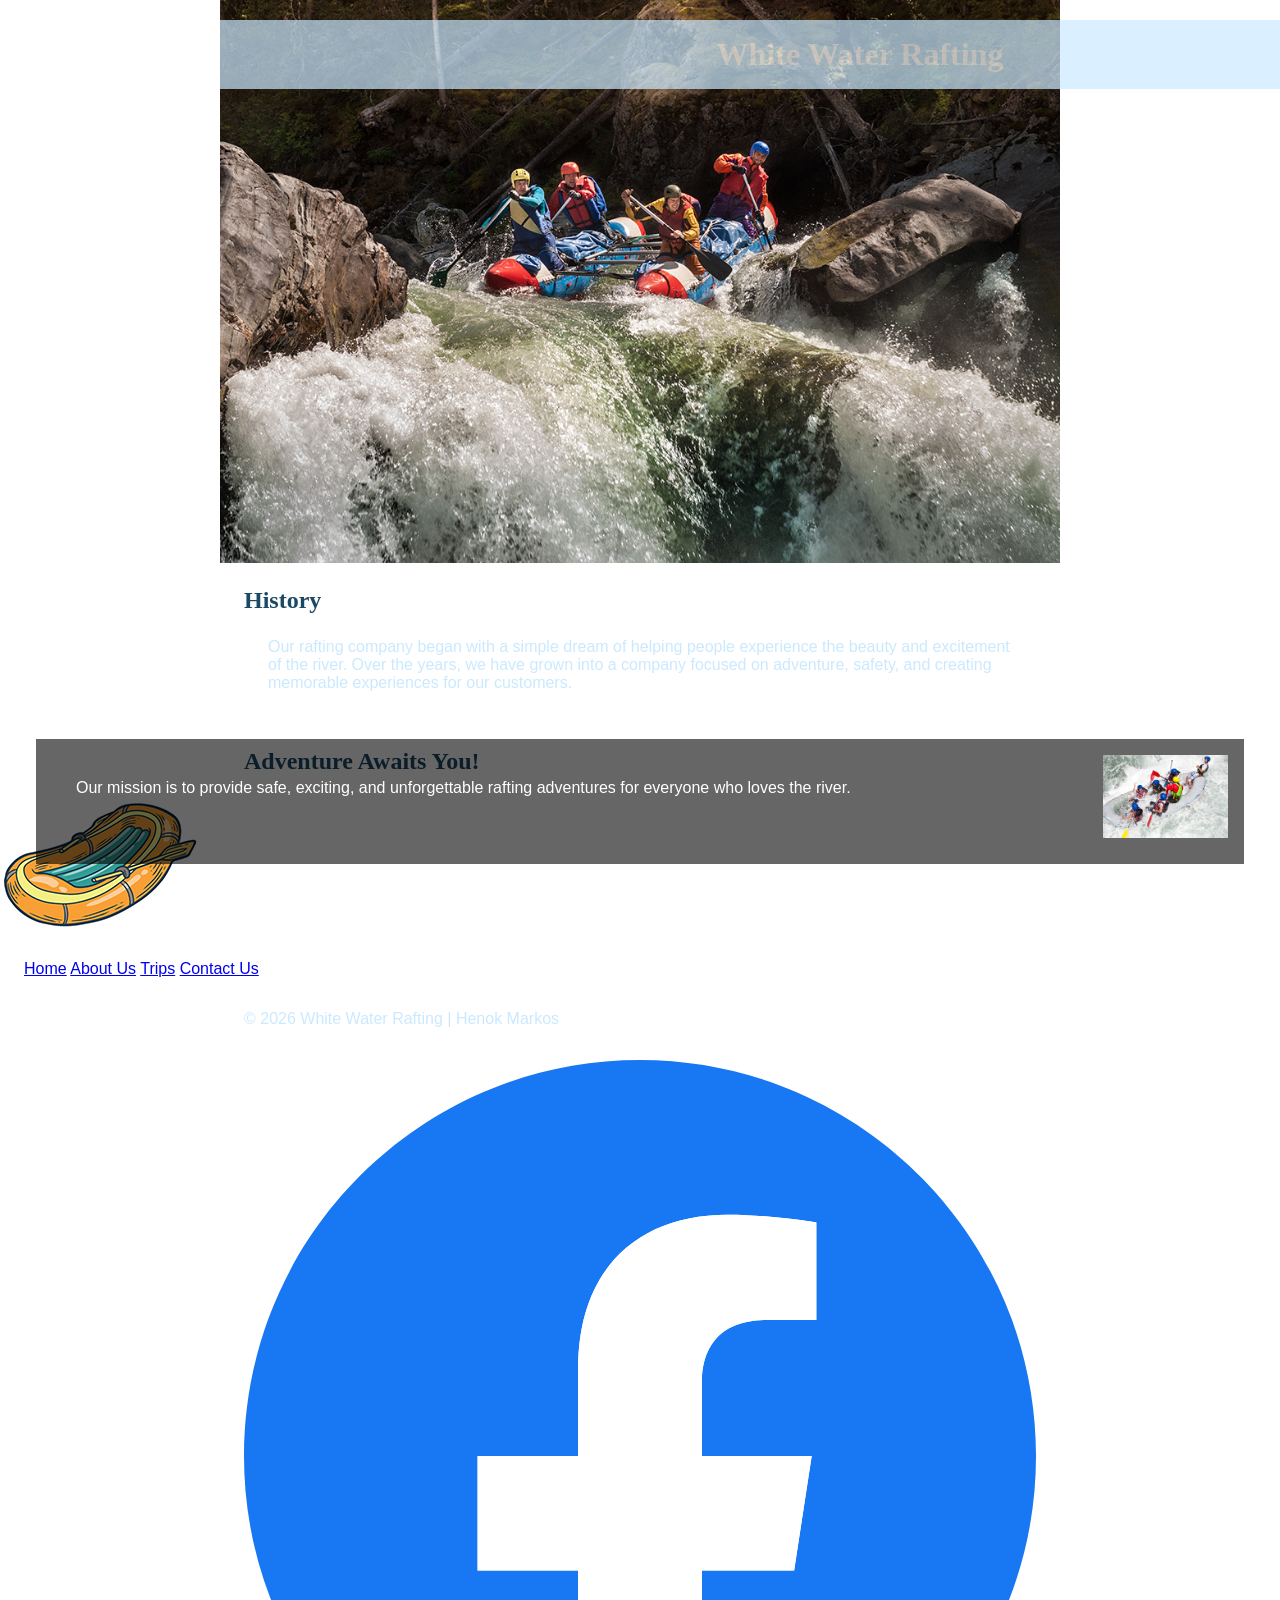
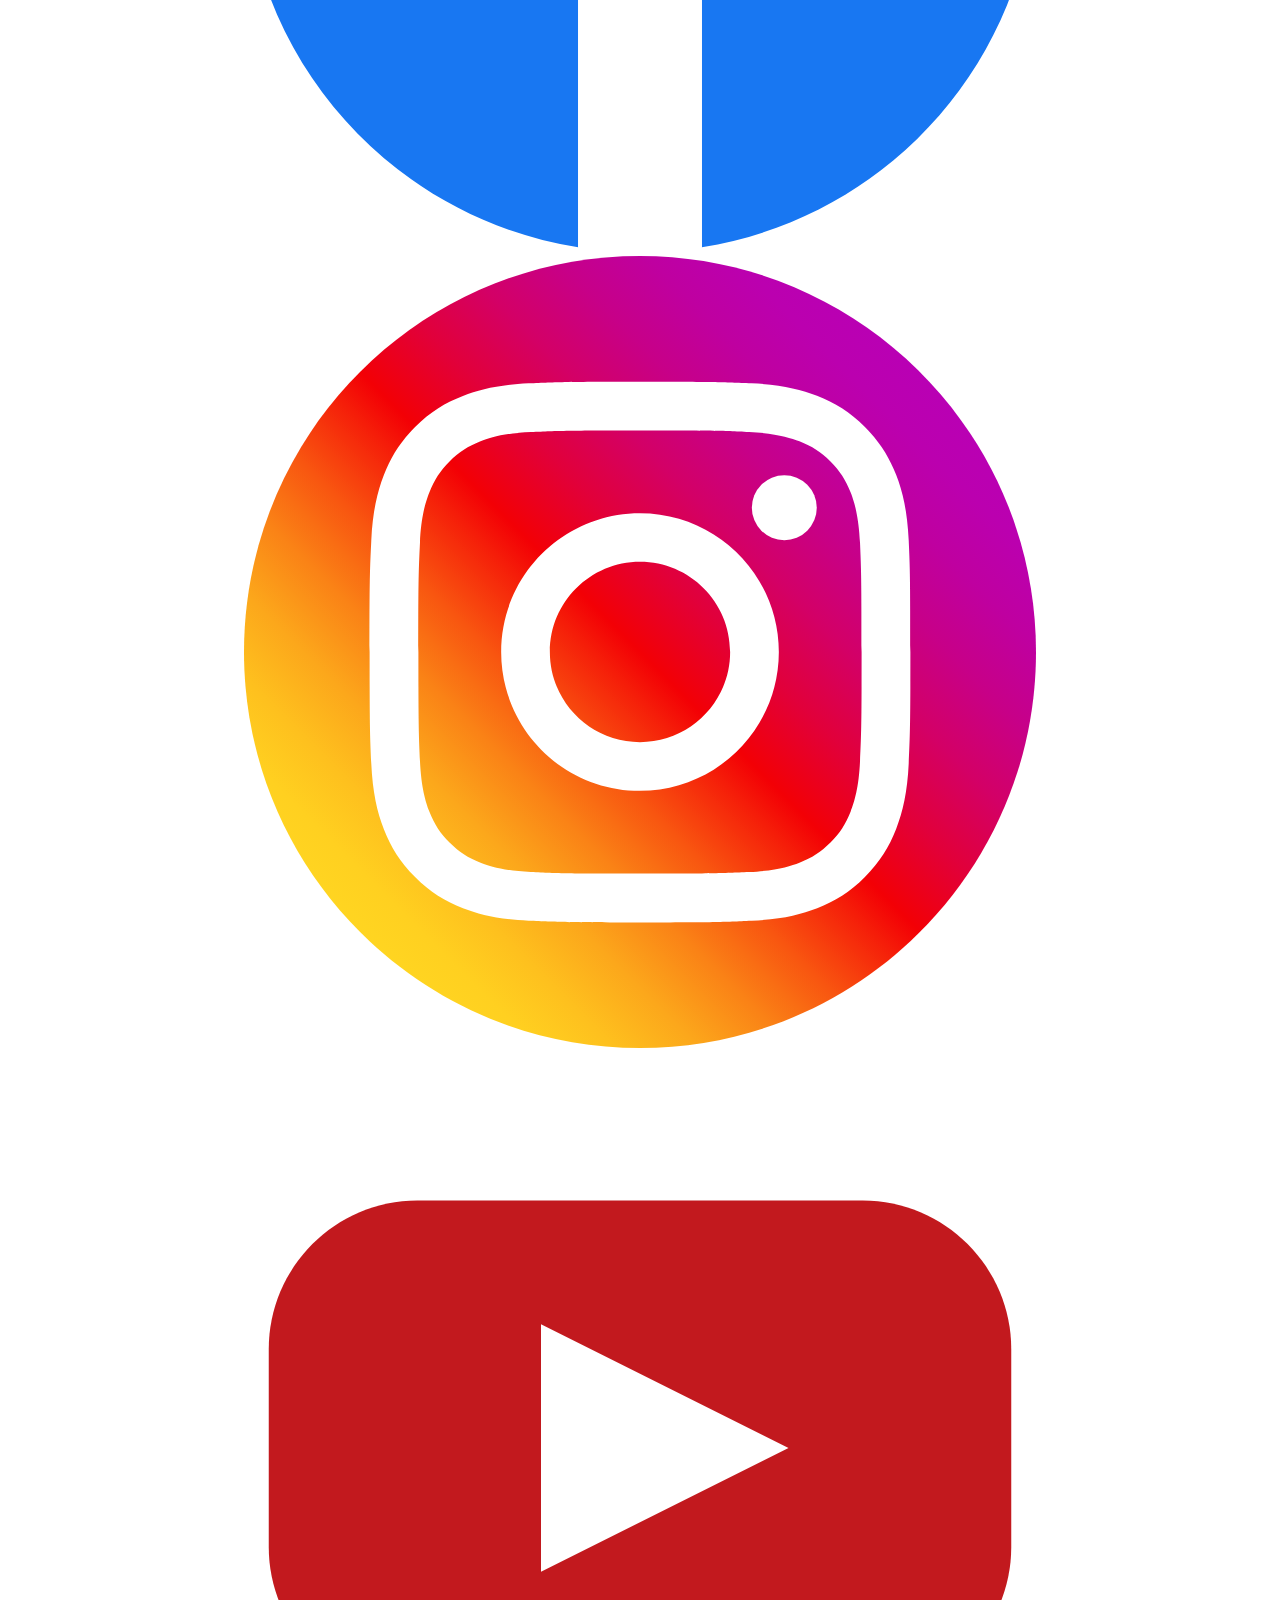
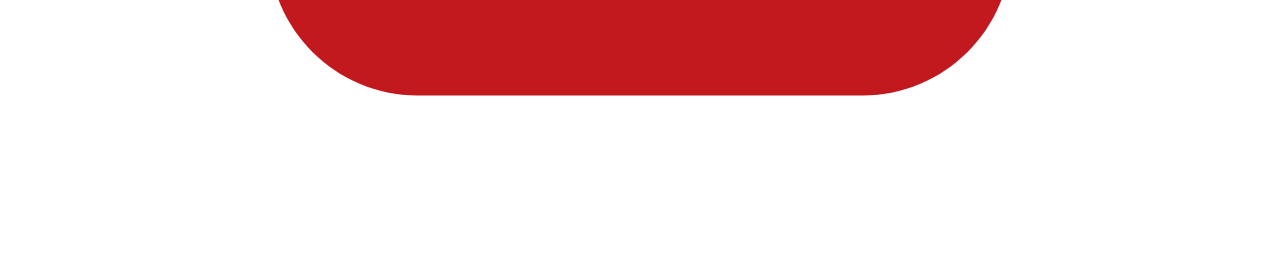
==== wwr/about.html @ 2281e43c "change my home page" ====
<!DOCTYPE html>
<html lang="en" <head>
<meta charset="UTF-8">
<meta name="viewport" content="width=device-width, initial-scale=1.0">
<meta name="author"
  content="Our mission is to provide safe, exciting, and unforgettable rafting experiences. We want everyone to enjoy the beauty of nature, experience the excitement of the river, and create wonderful memories with family and friends.">
<meta name="author" content="Henok Markos">
<title>About Us | White Water Rafting</title>

<link rel="stylesheet" href="styles/rafting.css">
</head>

<body>

    <main>
        <div class="hero">
            <img src="images/hero.png" alt="People enjoying white water rafting">
            <h1>White Water Rafting</h1>

            <article>
                <img src="images/client.png" alt="Happy rafting client">
                <p>
                    Our mission is to provide safe, exciting, and unforgettable
                    rafting adventures for everyone who loves the river.
                </p>
            </article>
        </div>
        <section>
            <h2>History</h2>
            <p>
                Our rafting company began with a simple dream of helping people
                experience the beauty and excitement of the river. Over the years,
                we have grown into a company focused on adventure, safety, and
                creating memorable experiences for our customers.
            </p>
        </section>
        <section>
            <h2>Adventure Awaits You!</h2>
        </section>

    </main>

    <body>
        <img src="images/logo.png" alt="White Water Rafting logo">

        <nav>
            <a href="index.html">Home</a>
            <a href="about.html">About Us</a>
            <a href="trips.html">Trips</a>
            <a href="contact.html">Contact Us</a>
        </nav>
    </body>

    <body>
        <footer>
            <p>&copy; 2026 White Water Rafting | Henok Markos</p>

            <nav class="socialmedia">
                <a href="https://facebook.com">
                    <img src="images/facebook.svg" alt="Facebook">
                </a>

                <a href="https://instagram.com">
                    <img src="images/instagram.svg" alt="Instagram">
                </a>

                <a href="https://youtube.com">
                    <img src="images/youtube.svg" alt="YouTube">
                </a>
            </nav>
        </footer>

</html>
---- wwr/styles/rafting.css ----
:root {
    --primary-color: #1b4965;
    --secondary-color: #62b6cb;
    --accent1-color: #cae9ff;
    --accent2-color: #5fa8d3;
    --heading-font: Georgia, "Times New Roman", serif;
    --body-font: Arial, Helvetica, sans-serif;
}

* {
    margin: 0;
    padding: 0;
    box-sizing: border-box;
}

body {
    font-family: var(--body-font);
    color: var(--accent1-color);
}

header,
main,
footer {
    width: 840px;
    margin: 0 auto;
}

h1,
h2 {
    font-family: var(--heading-font);
    color: var(--primary-color);
}

nav,
p,
section,
article {
    margin: 16px;
    padding: 8px;
}

.socialmedia a {
    text-decoration: none;
}

\
 .hero {
    position: relative;
}

.hero img {
    display: block;
    width: 100%;
    height: auto;
}

.hero h1 {
    position: absolute;
    top: 20px;
    width: 100%;
    padding: 16px;
    text-align: center;
    opacity: 0.7;
    background-color: var(--accent1-color);
    color: #fff;
}

.hero article {
    position: absolute;
    bottom: 20px;
    left: 20px;
    right: 20px;
    padding: 16px;
    background-color: rgba(0, 0, 0, 0.6);
    color: white;
}

.hero article img {
    float: right;
    width: 125px;
    margin: 0 0 10px 15px;
}
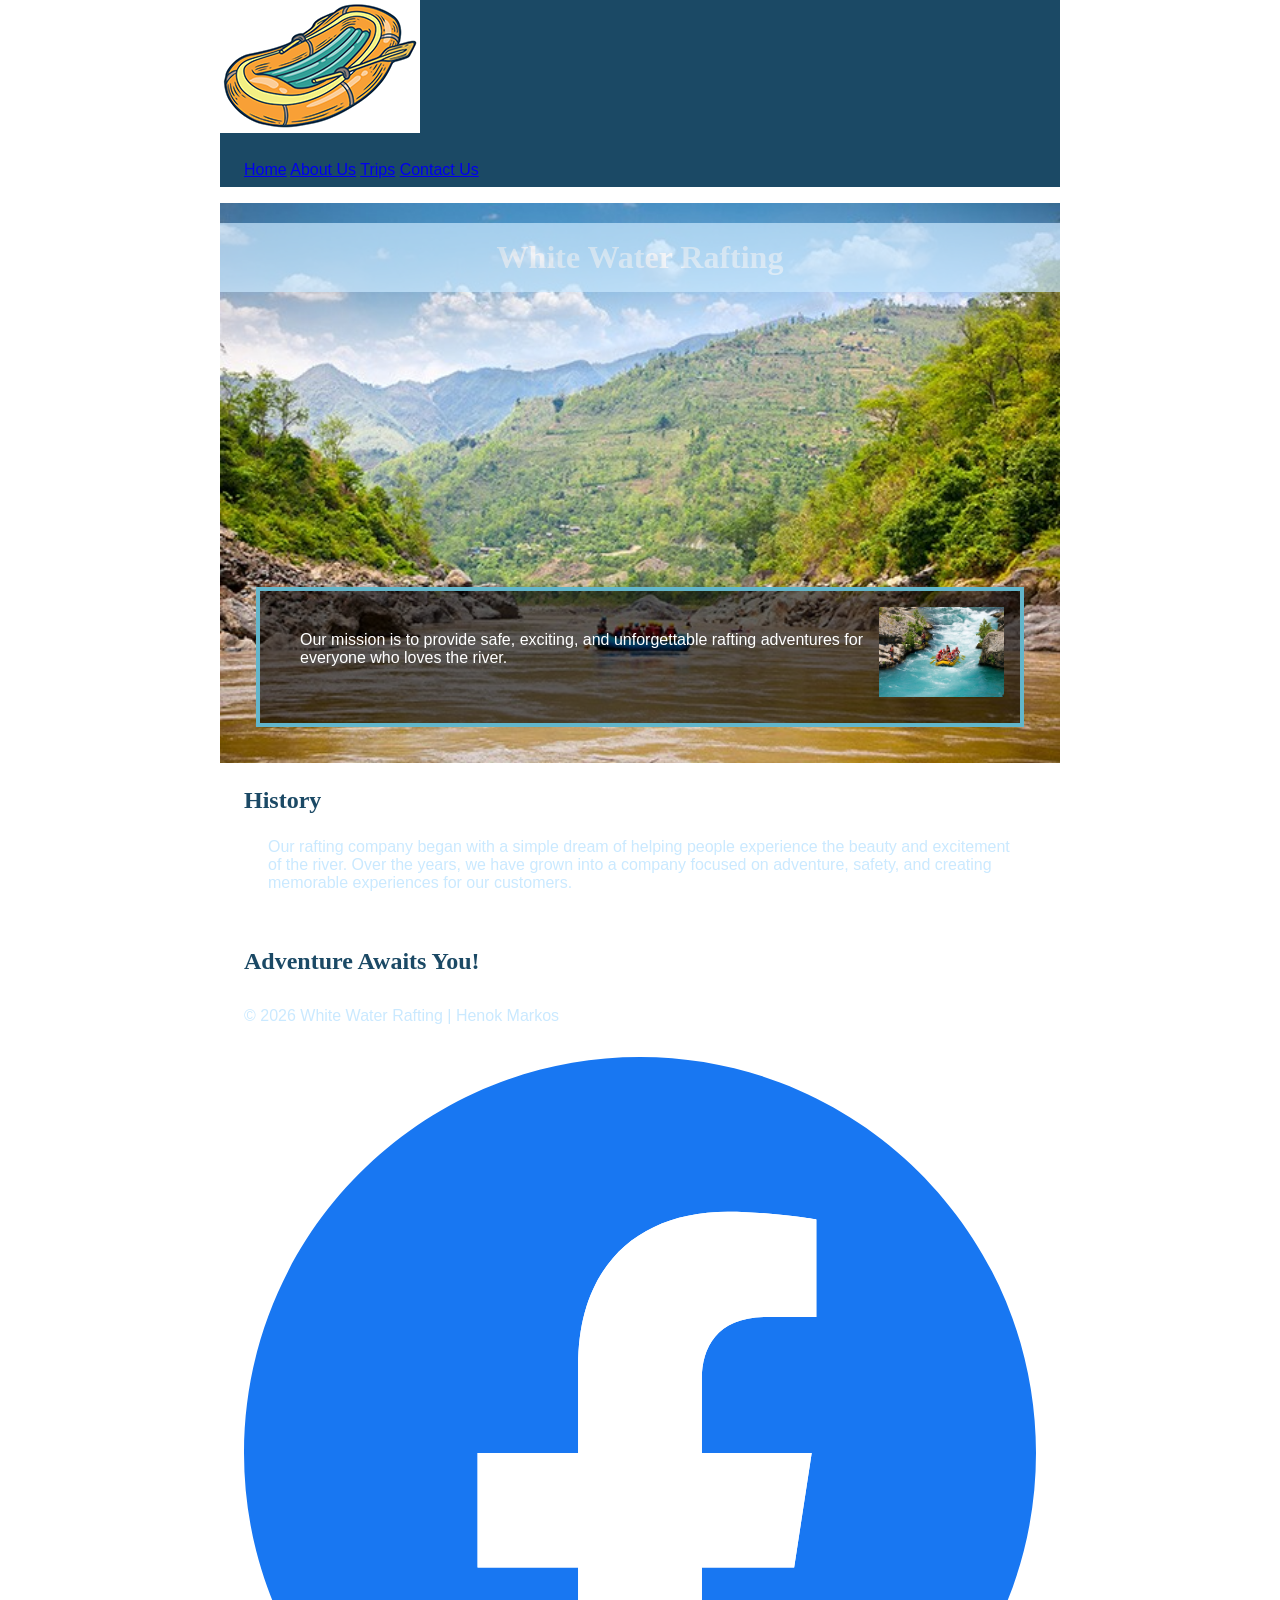
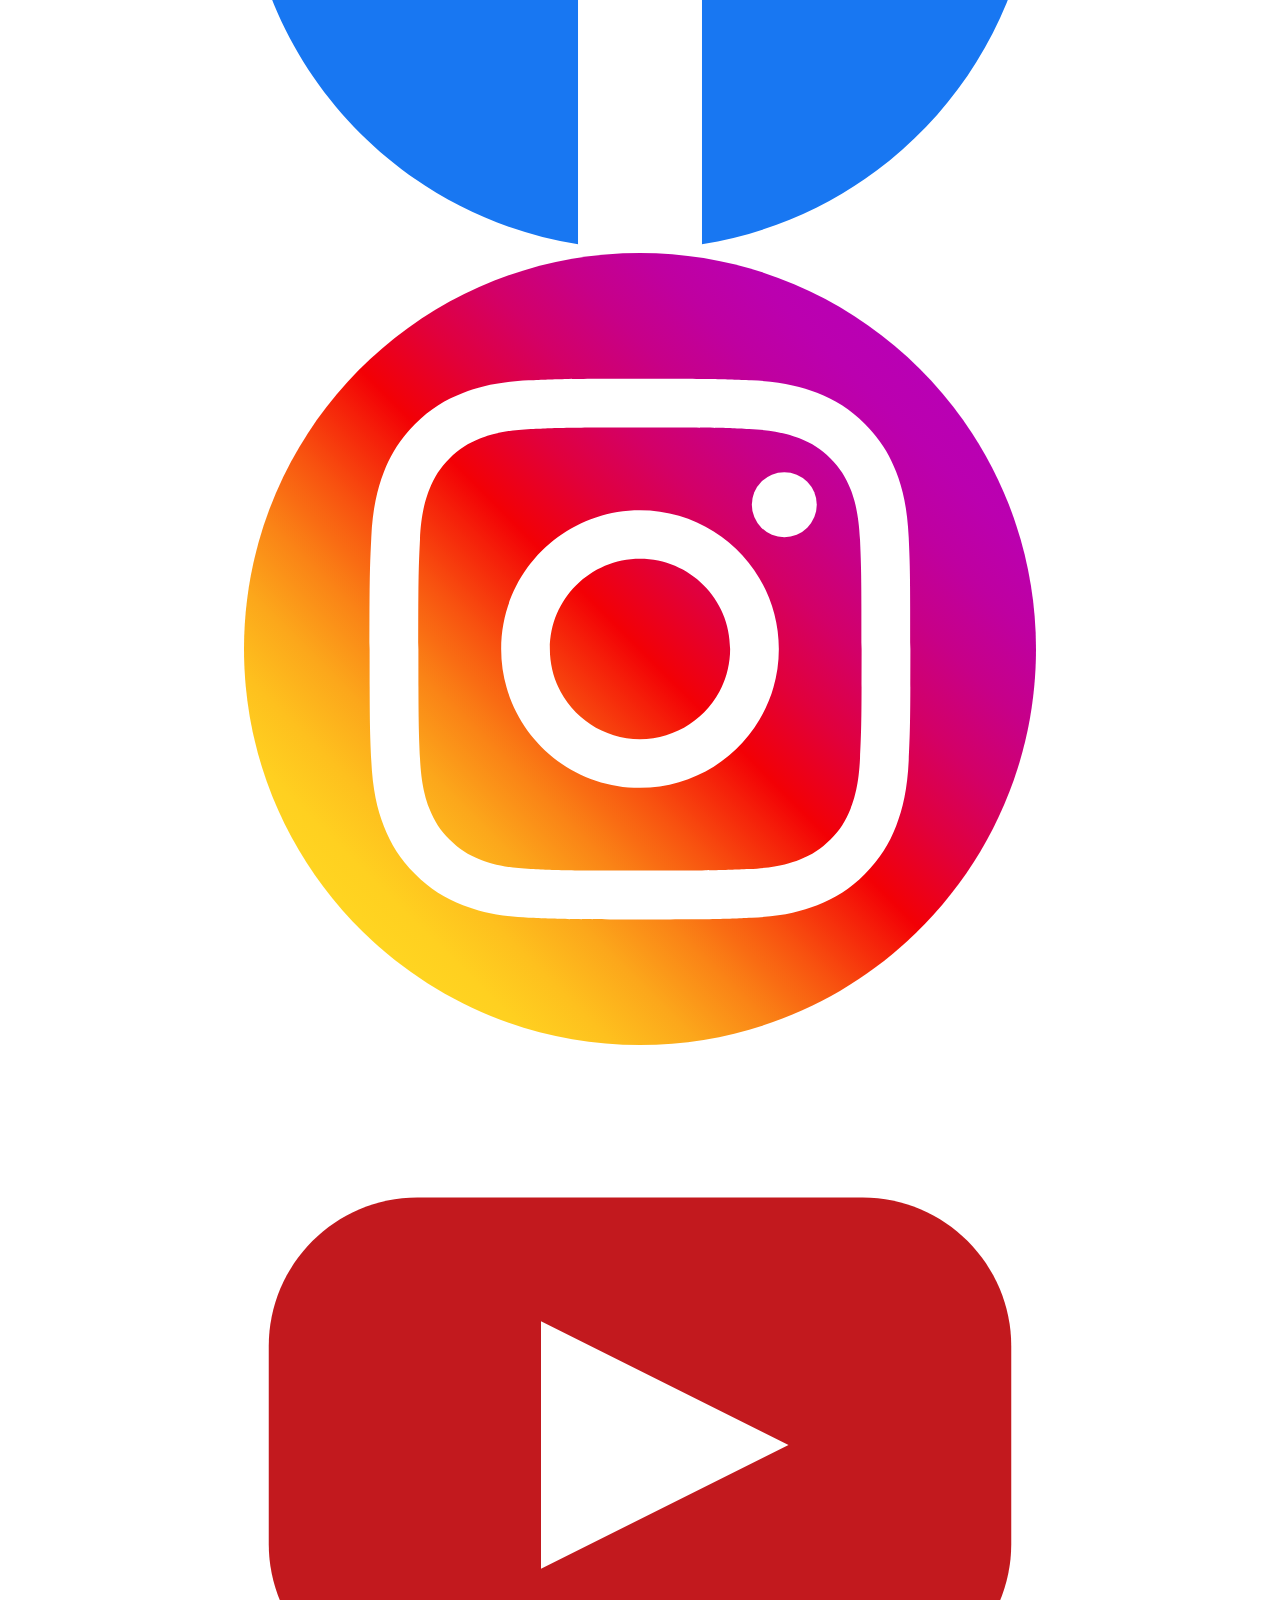
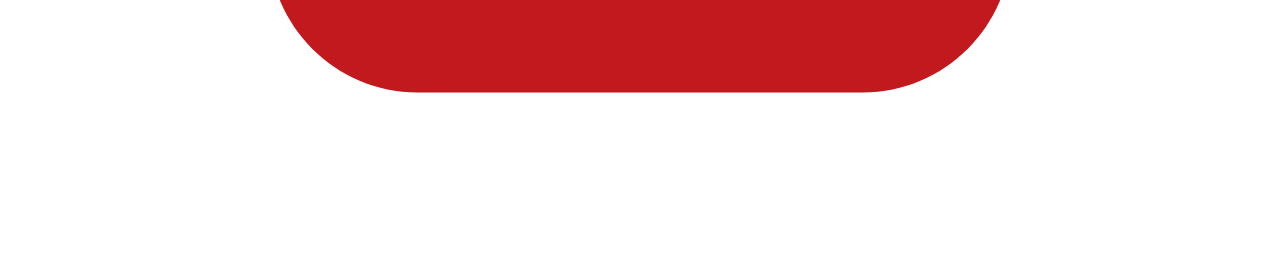
==== commit 2e54e287: "change home page" ====
--- a/wwr/about.html
+++ b/wwr/about.html
@@ -1,46 +1,23 @@
 <!DOCTYPE html>
-<html lang="en" <head>
-<meta charset="UTF-8">
-<meta name="viewport" content="width=device-width, initial-scale=1.0">
-<meta name="author"
-  content="Our mission is to provide safe, exciting, and unforgettable rafting experiences. We want everyone to enjoy the beauty of nature, experience the excitement of the river, and create wonderful memories with family and friends.">
-<meta name="author" content="Henok Markos">
-<title>About Us | White Water Rafting</title>
+<html lang="en">
 
-<link rel="stylesheet" href="styles/rafting.css">
+<head>
+    <meta charset="UTF-8">
+    <meta name="viewport" content="width=device-width, initial-scale=1.0">
+
+    <meta name="description"
+      content="Learn about White Water Rafting, our history, mission, and exciting rafting adventures.">
+
+    <meta name="author" content="Henok Markos">
+
+    <title>About Us | White Water Rafting</title>
+
+    <link rel="stylesheet" href="styles/rafting.css">
 </head>
 
 <body>
 
-    <main>
-        <div class="hero">
-            <img src="images/hero.png" alt="People enjoying white water rafting">
-            <h1>White Water Rafting</h1>
-
-            <article>
-                <img src="images/client.png" alt="Happy rafting client">
-                <p>
-                    Our mission is to provide safe, exciting, and unforgettable
-                    rafting adventures for everyone who loves the river.
-                </p>
-            </article>
-        </div>
-        <section>
-            <h2>History</h2>
-            <p>
-                Our rafting company began with a simple dream of helping people
-                experience the beauty and excitement of the river. Over the years,
-                we have grown into a company focused on adventure, safety, and
-                creating memorable experiences for our customers.
-            </p>
-        </section>
-        <section>
-            <h2>Adventure Awaits You!</h2>
-        </section>
-
-    </main>
-
-    <body>
+    <header>
         <img src="images/logo.png" alt="White Water Rafting logo">
 
         <nav>
@@ -49,25 +26,66 @@
             <a href="trips.html">Trips</a>
             <a href="contact.html">Contact Us</a>
         </nav>
-    </body>
+    </header>
 
-    <body>
-        <footer>
-            <p>&copy; 2026 White Water Rafting | Henok Markos</p>
+    <main>
 
-            <nav class="socialmedia">
-                <a href="https://facebook.com">
-                    <img src="images/facebook.svg" alt="Facebook">
-                </a>
+        <div class="hero">
 
-                <a href="https://instagram.com">
-                    <img src="images/instagram.svg" alt="Instagram">
-                </a>
+            <img src="images/hero.jpg" alt="People enjoying white water rafting">
 
-                <a href="https://youtube.com">
-                    <img src="images/youtube.svg" alt="YouTube">
-                </a>
-            </nav>
-        </footer>
+            <h1>White Water Rafting</h1>
+
+            <article>
+                <img src="images/client.jpg" alt="Happy rafting client">
+
+                <p>
+                    Our mission is to provide safe, exciting, and unforgettable
+                    rafting adventures for everyone who loves the river.
+                </p>
+            </article>
+
+        </div>
+
+        <section>
+            <h2>History</h2>
+
+            <p>
+                Our rafting company began with a simple dream of helping people
+                experience the beauty and excitement of the river. Over the years,
+                we have grown into a company focused on adventure, safety, and
+                creating memorable experiences for our customers.
+            </p>
+        </section>
+
+        <section>
+            <h2>Adventure Awaits You!</h2>
+        </section>
+
+    </main>
+
+    <footer>
+
+        <p>&copy; 2026 White Water Rafting | Henok Markos</p>
+
+        <nav class="socialmedia">
+
+            <a href="https://facebook.com">
+                <img src="images/facebook.svg" alt="Facebook social media">
+            </a>
+
+            <a href="https://instagram.com">
+                <img src="images/instagram.svg" alt="Instagram social media">
+            </a>
+
+            <a href="https://youtube.com">
+                <img src="images/youtube.svg" alt="YouTube social media">
+            </a>
+
+        </nav>
+
+    </footer>
+
+</body>
 
 </html>
--- a/wwr/styles/rafting.css
+++ b/wwr/styles/rafting.css
@@ -25,6 +25,11 @@
     margin: 0 auto;
 }
 
+header {
+    background-color: var(--primary-color);
+    color: var(--accent2-color);
+}
+
 h1,
 h2 {
     font-family: var(--heading-font);
@@ -43,8 +48,7 @@
     text-decoration: none;
 }
 
-\
- .hero {
+.hero {
     position: relative;
 }
 
@@ -72,6 +76,7 @@
     right: 20px;
     padding: 16px;
     background-color: rgba(0, 0, 0, 0.6);
+    border: 4px solid var(--secondary-color);
     color: white;
 }
 
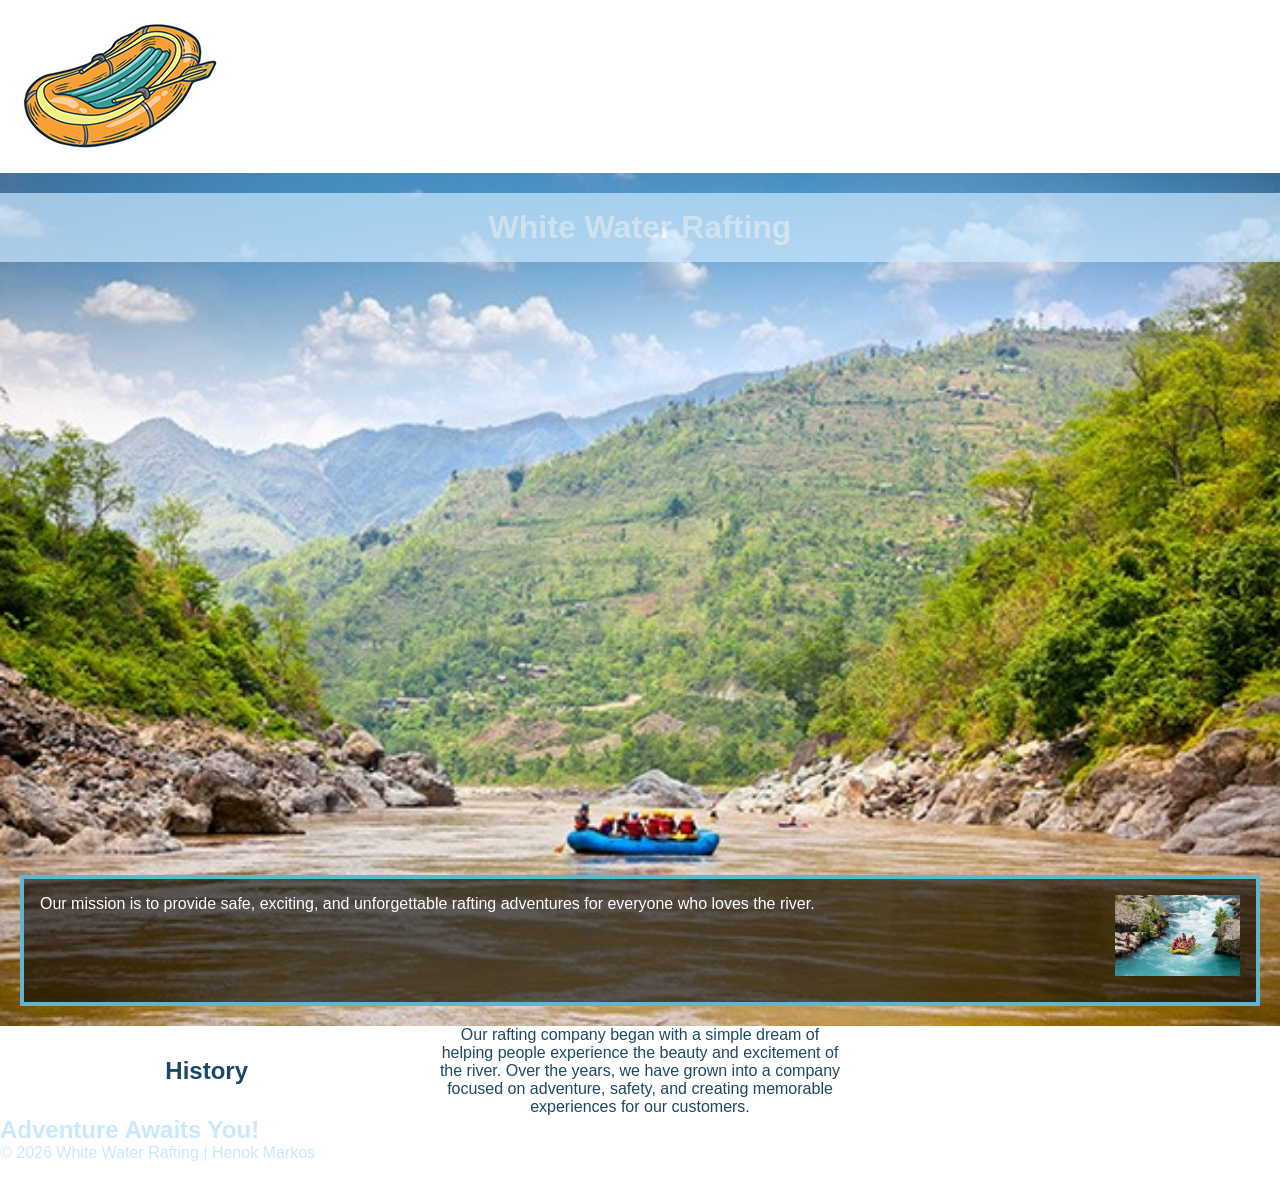
==== commit 1a71c18a: "chnge home page" ====
--- a/wwr/about.html
+++ b/wwr/about.html
@@ -46,8 +46,7 @@
             </article>
 
         </div>
-
-        <section>
+        <section class="history">
             <h2>History</h2>
 
             <p>
--- a/wwr/styles/rafting.css
+++ b/wwr/styles/rafting.css
@@ -18,17 +18,15 @@
     color: var(--accent1-color);
 }
 
-header,
-main,
-footer {
-    width: 840px;
-    margin: 0 auto;
+header {
+    display: grid;
+    grid-template-columns: 1fr 2fr;
+    align-items: center;
+    padding: 20px;
 }
 
-header {
-    background-color: var(--primary-color);
-    color: var(--accent2-color);
-}
+background-color: var(--primary-color);
+color: var(--accent2-color);
 
 h1,
 h2 {
@@ -36,12 +34,16 @@
     color: var(--primary-color);
 }
 
-nav,
-p,
-section,
-article {
-    margin: 16px;
-    padding: 8px;
+nav {
+    display: flex;
+    justify-content: space-around;
+    align-items: center;
+}
+
+nav a {
+    color: white;
+    text-decoration: none;
+    padding: 10px 20px;
 }
 
 .socialmedia a {
@@ -84,4 +86,17 @@
     float: right;
     width: 125px;
     margin: 0 0 10px 15px;
+}
+
+.history {
+    display: grid;
+    grid-template-columns: 1fr 1fr 1fr;
+    gap: 20px;
+    align-items: center;
+    text-align: center;
+}
+
+.history h2,
+.history p {
+    color: #1b4965;
 }
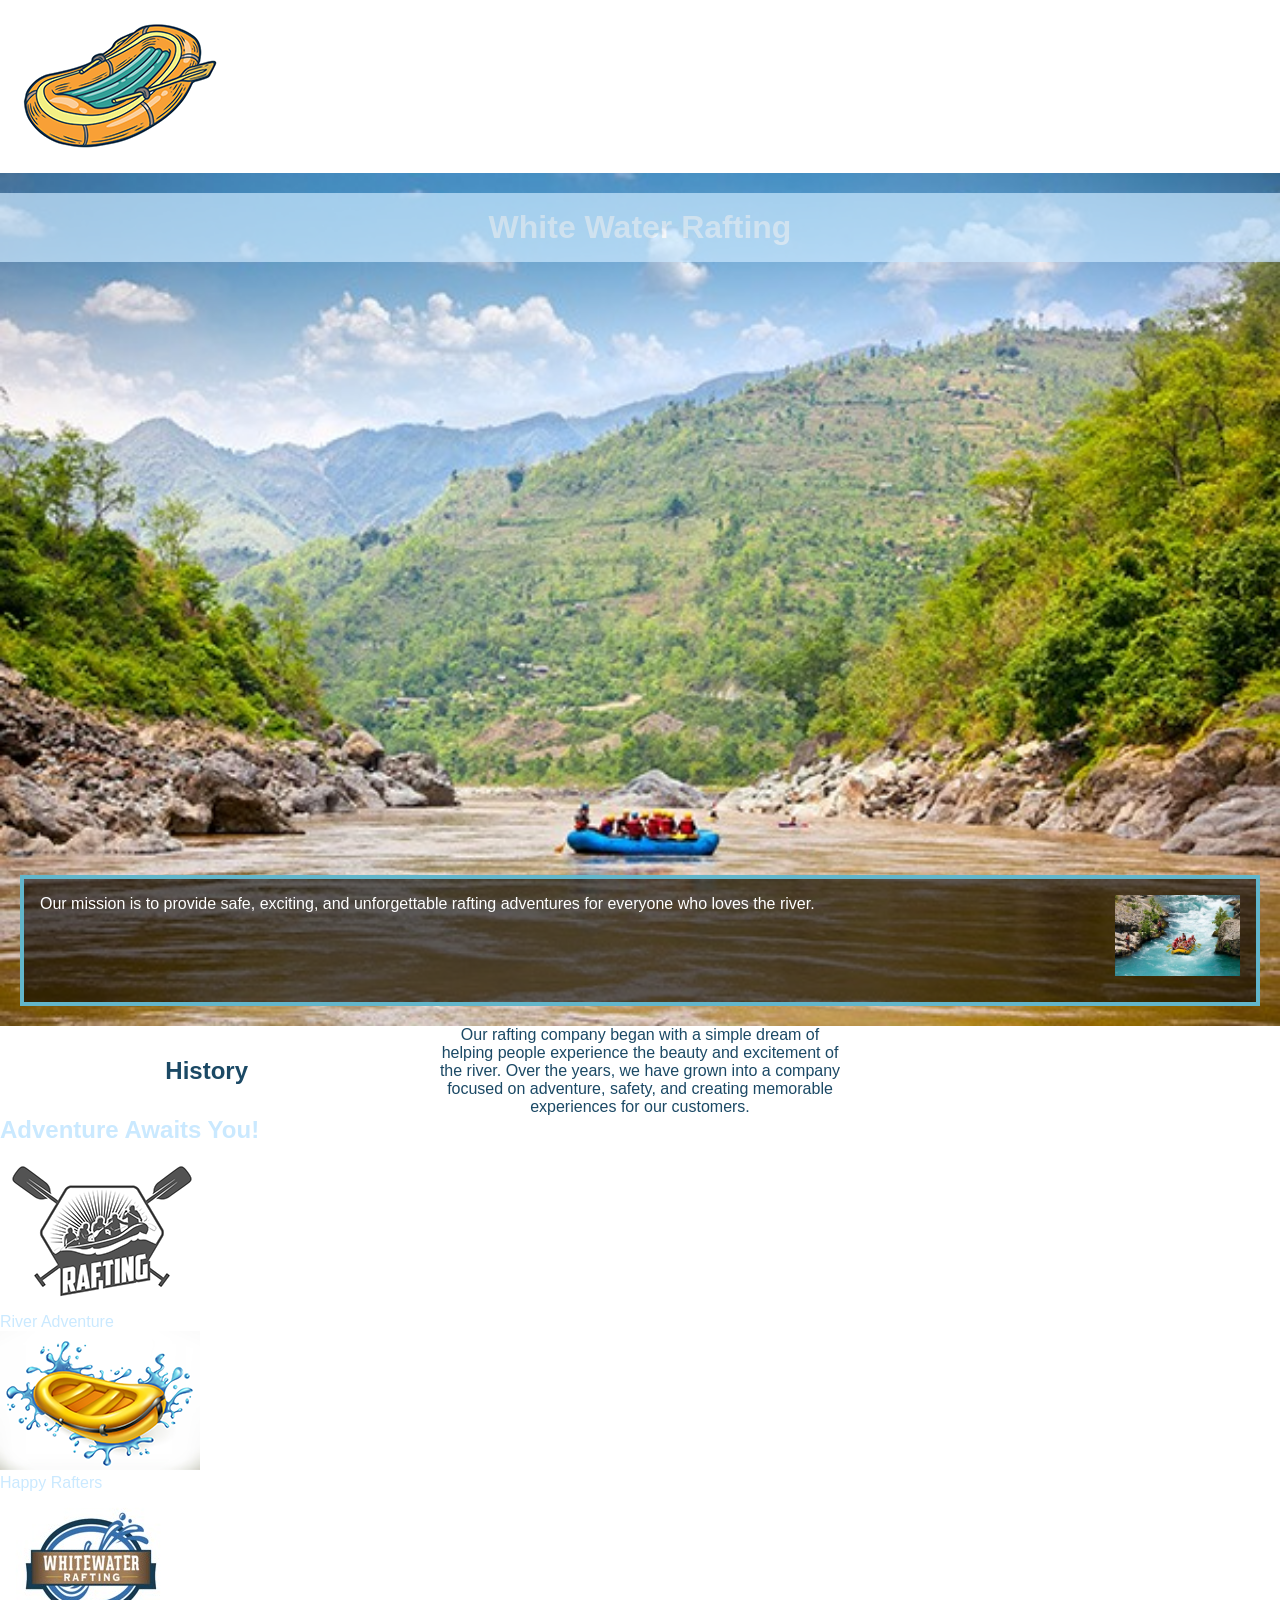
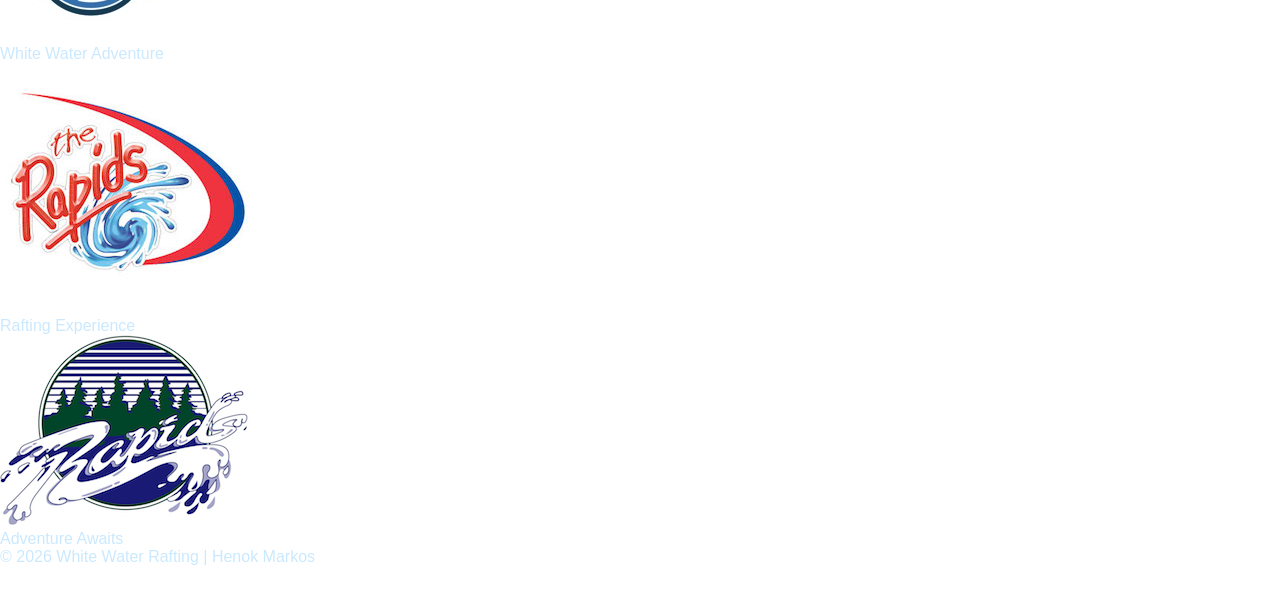
==== commit 342d31e7: "chnage home page" ====
--- a/wwr/about.html
+++ b/wwr/about.html
@@ -59,6 +59,33 @@
 
         <section>
             <h2>Adventure Awaits You!</h2>
+
+            <div class="adventures">
+                <figure>
+                    <img src="images/rafting1.png" alt="White water rafting adventure">
+                    <figcaption>River Adventure</figcaption>
+                </figure>
+
+                <figure>
+                    <img src="images/rafting2.png" alt="People enjoying white water rafting">
+                    <figcaption>Happy Rafters</figcaption>
+                </figure>
+
+                <figure>
+                    <img src="images/rafting3.png" alt="Rafting on the river">
+                    <figcaption>White Water Adventure</figcaption>
+                </figure>
+
+                <figure>
+                    <img src="images/rafting4.png" alt="Rafting experience">
+                    <figcaption>Rafting Experience</figcaption>
+                </figure>
+
+                <figure>
+                    <img src="images/rafting5.png" alt="People enjoying a rafting adventure">
+                    <figcaption>Adventure Awaits</figcaption>
+                </figure>
+            </div>
         </section>
 
     </main>
